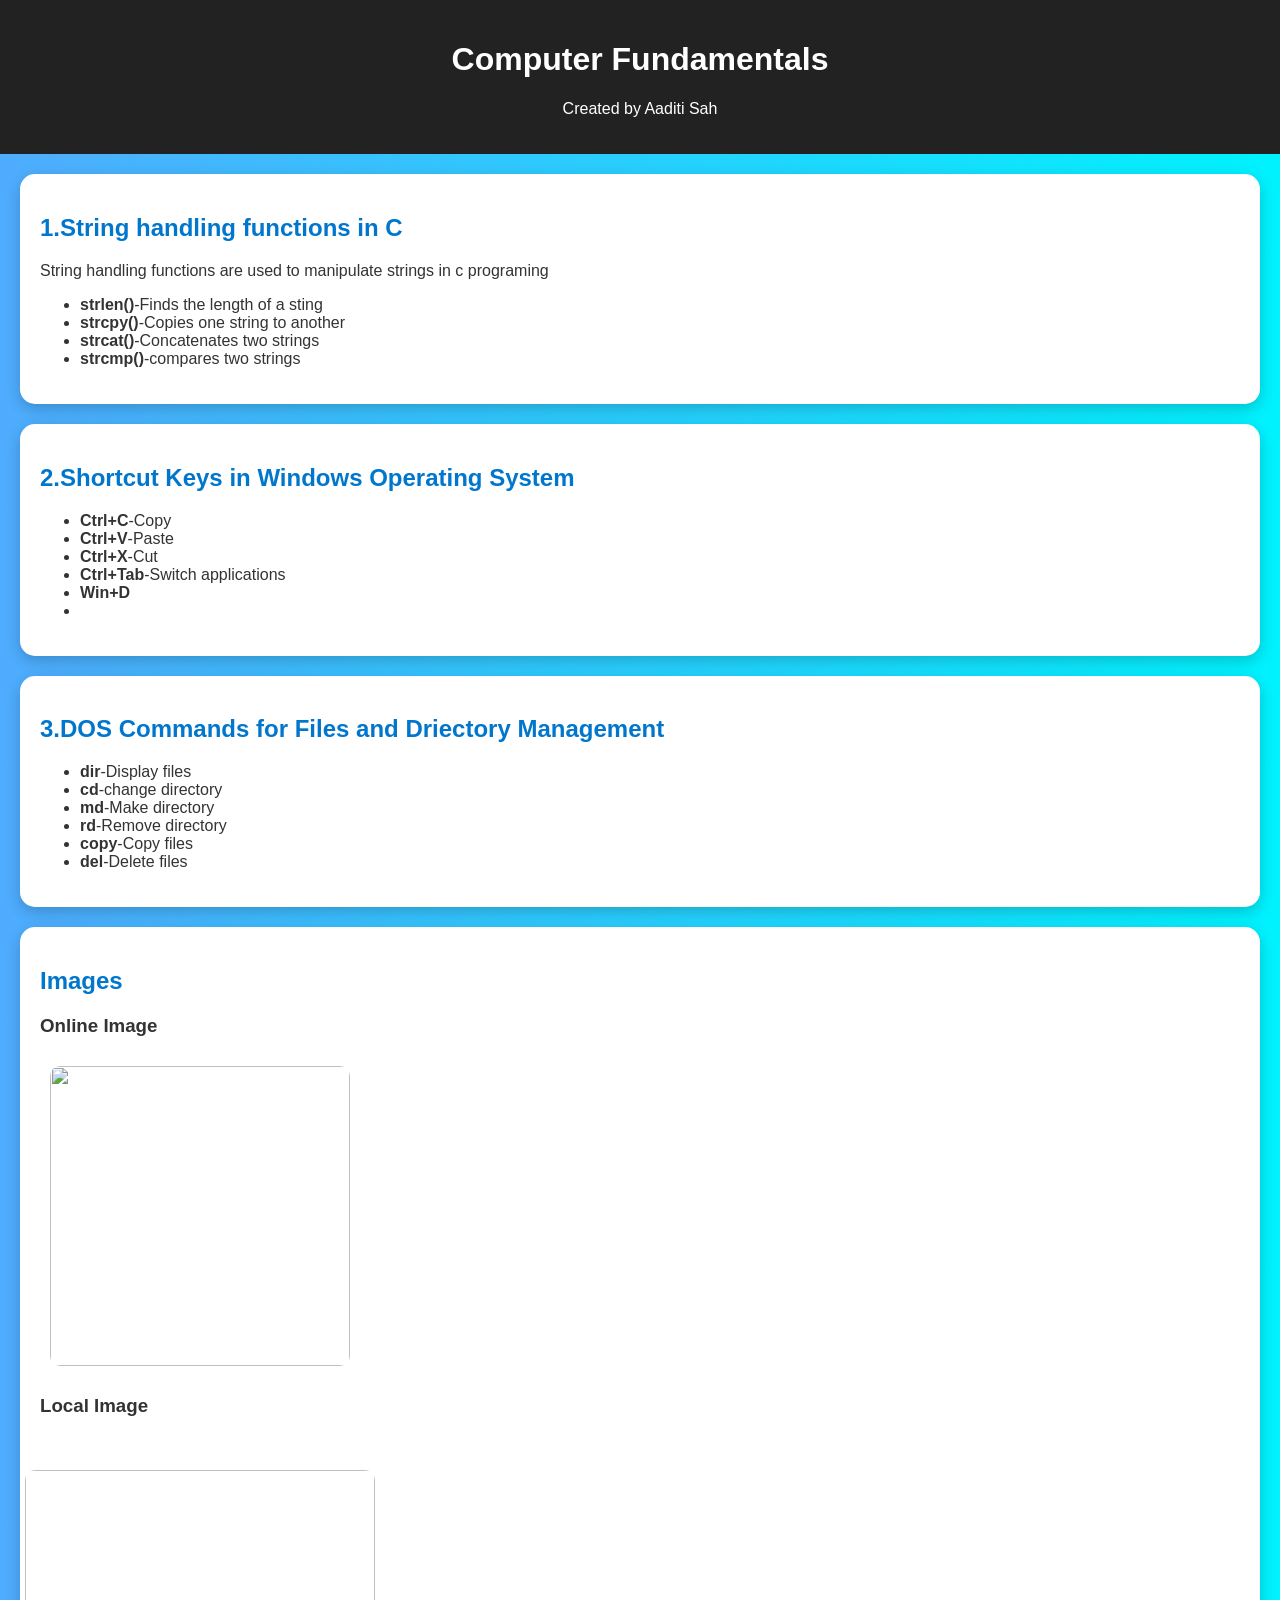
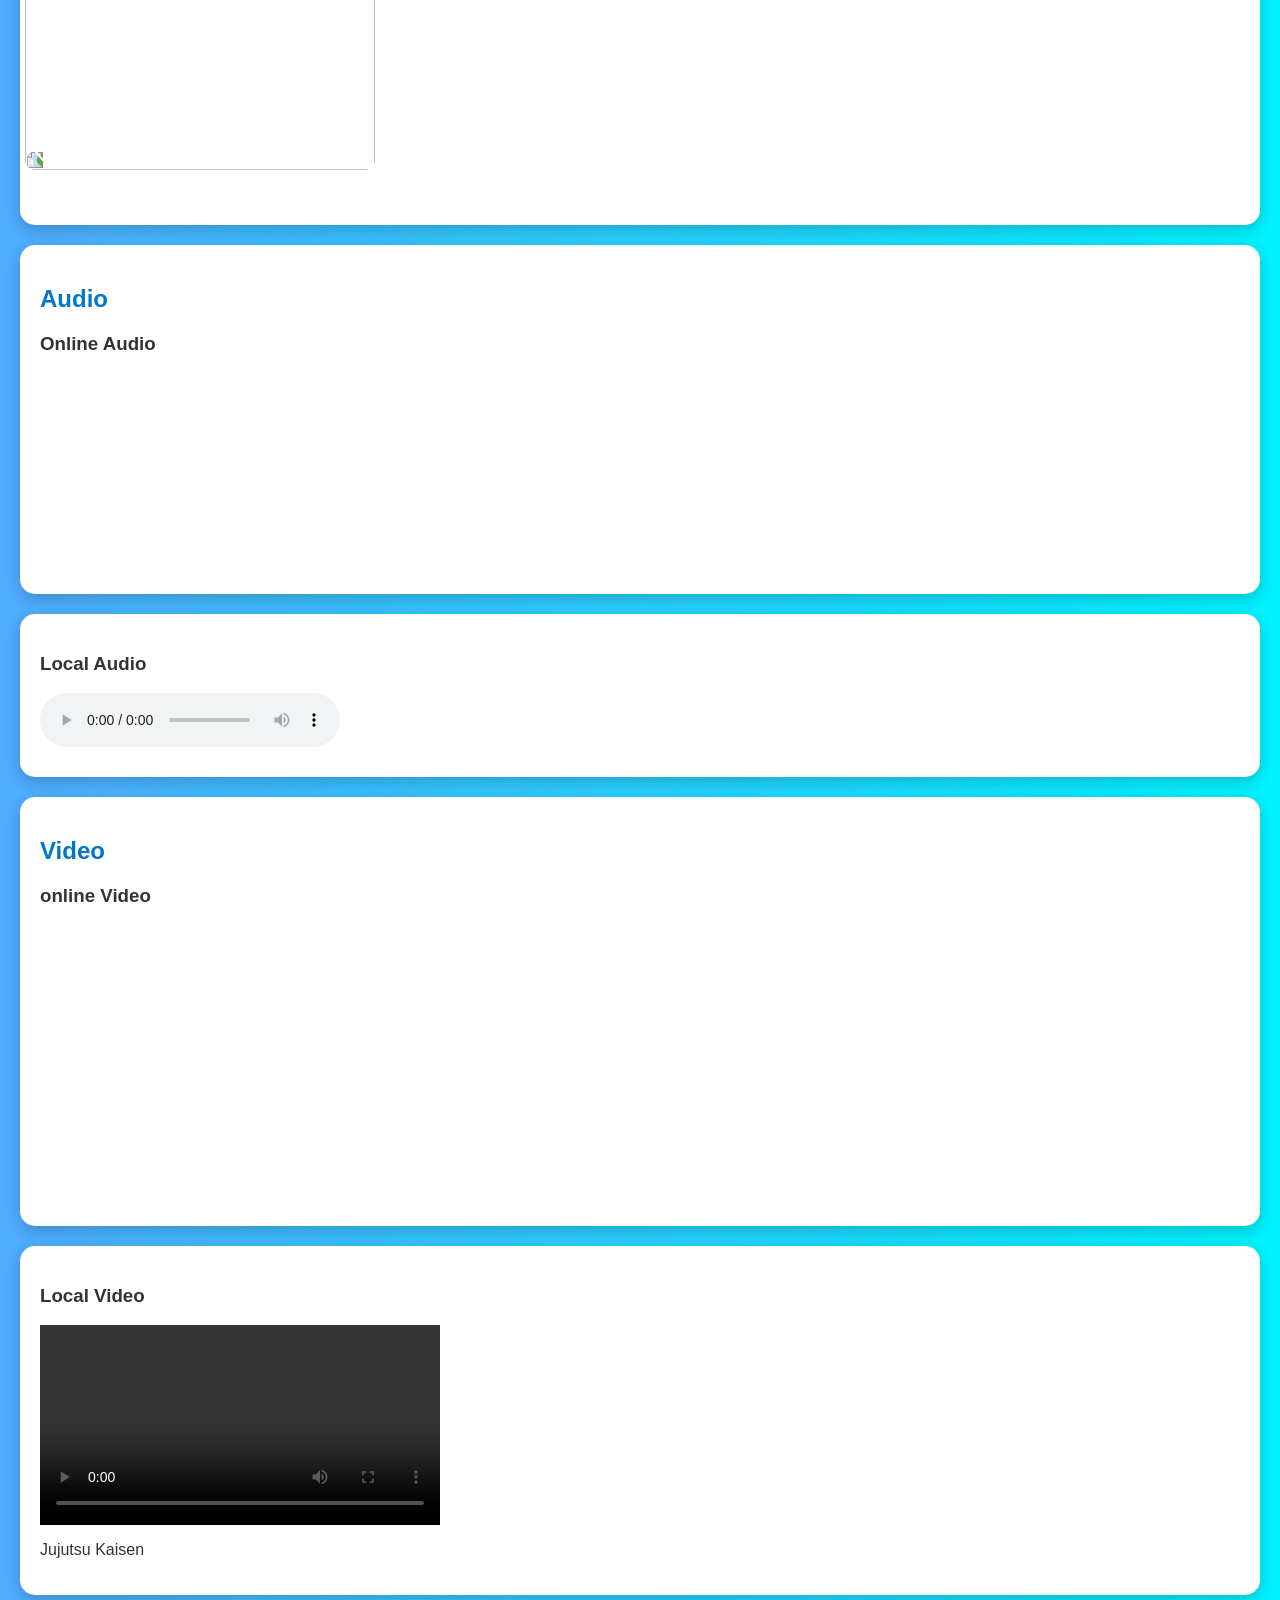
==== index.html @ 30955bb8 "Update and rename web-assignment-1.html to index.html" ====
<html>
<head>
   <title>computer concepts Webpage</title>
   <link rel="stylesheet" href="web1.css">
    
</head>
<body>
    <header>
        <h1>Computer Fundamentals</h1>
        <p>Created by Aaditi Sah</p>

    </header>
    <section>
        <h2>1.String handling functions in C</h2>
        <p>String handling functions are used to manipulate strings in c programing</p>
        <ul>
            <li><b>strlen()</b>-Finds the length of a sting</li>
            <li><b>strcpy()</b>-Copies one string to another</li>
            <li><b>strcat()</b>-Concatenates two strings</li>
            <li><b>strcmp()</b>-compares two strings</li>
            
        </ul>
    </section>
    <section>
        <h2>2.Shortcut Keys in Windows Operating System</h2>
        <ul>
            <li><b>Ctrl+C</b>-Copy</li>
            <li><b>Ctrl+V</b>-Paste</li>
            <li><b>Ctrl+X</b>-Cut</li>
            <li><b>Ctrl+Tab</b>-Switch applications</li>
            <li><b>Win+D</b></li>
            <li><b></b></li>
        </ul>
    </section>
    <section>
        <h2>3.DOS Commands for Files and Driectory Management</h2>
        <ul>
            <li><b>dir</b>-Display files</li>
            <li><b>cd</b>-change directory</li>
            <li><b>md</b>-Make directory</li>
            <li><b>rd</b>-Remove directory</li>
            <li><b>copy</b>-Copy files</li>
            <li><b>del</b>-Delete files</li>
        </ul>
    </section>
    <section>
        <h2>Images</h2>
        <h3>Online Image</h3>
        <img  src="https://i.pinimg.com/736x/d3/e1/3a/d3e13a0d1472332265d3a948549d975c.jpg" alt="">
        <h3>Local Image</h3>
        <img class="local-image" src="C:\Users\jayash\Desktop\web 1\Radha Krishna ( The Little Krishna ).lnk" alt="">
    </section>
    <section >
        <h2>Audio</h2>
        <h3>Online Audio</h3>
        
           <iframe class="sportify"
        data-testid="embed-iframe" style="border-radius:12px" src="https://open.spotify.com/embed/track/0o9zmvc5f3EFApU52PPIyW?utm_source=generator" width="100%" height="352" frameBorder="0" allowfullscreen="" allow="autoplay; clipboard-write; encrypted-media; fullscreen; picture-in-picture" loading="lazy"></iframe></section>
        <div>
       <h3>Local Audio</h3>
       <audio controls>
           <source src="C:\Users\jayash\Desktop\web 1\Jack Black - Steve's Lava Chicken (Official Music Video) ｜ A Minecraft Movie Soundtrack ｜ WaterTower - WaterTower Music (1080p, h264) (1).lnk" type="audio/mpeg">
       </audio>
    </div>
    <section >
        <h2>Video</h2>
        <h3>online Video</h3>
        <iframe title="vimeo-player" src="https://player.vimeo.com/video/258555083?h=038966e031" width="430" height="280" frameborder="0" referrerpolicy="strict-origin-when-cross-origin" allow="autoplay; fullscreen; picture-in-picture; clipboard-write; encrypted-media; web-share"   allowfullscreen></iframe>
    </section>
    <section>
        <h3>Local Video</h3>
        <video width="400" controls>
           <source src="C:\Users\jayash\Desktop\web 1\Yuji Itadori [AMV] ｜ Skyfall (Jujutsu Kaisen) - SamuVFX (1080p, h264).lnk" >
        </video>
        <P><bold>Jujutsu Kaisen</bold></P>
    </section>
   
</body>
</body>
</html>
---- web1.css ----
body{
    font-family: 'Gill Sans', 'Gill Sans MT', Calibri, 'Trebuchet MS', sans-serif;
    margin: 0;
    background: linear-gradient(to right, #4facfe, #00f2fe);
    color: #333
;
}
header{
    text-align: center;
    padding: 20px;
    background: #222;
    color: white;
}
section{
    background-color: white;
    margin: 20px;
    padding: 20px;
    border-radius: 15px;
    box-shadow: 0 5px 15px rgba( 0,0,0,0.2);
}
h2{
    color: #0077cc;
}
img{
    width: 300px;
    border-radius: 10px;
    margin: 10px;

}
.local-image{
    rotate: 270deg;
    height: 350px;
    width: 300px;
  
}

audio{
    margin: 10px 0;
    display: block;
}
div{
    background-color: white;
    margin: 20px;
    padding: 20px;
    border-radius: 15px;
    box-shadow: 0 5px 15px rgba( 0,0,0,0.2);
}
.sportify {
    height: 200px;
    width: 600px;
   
}
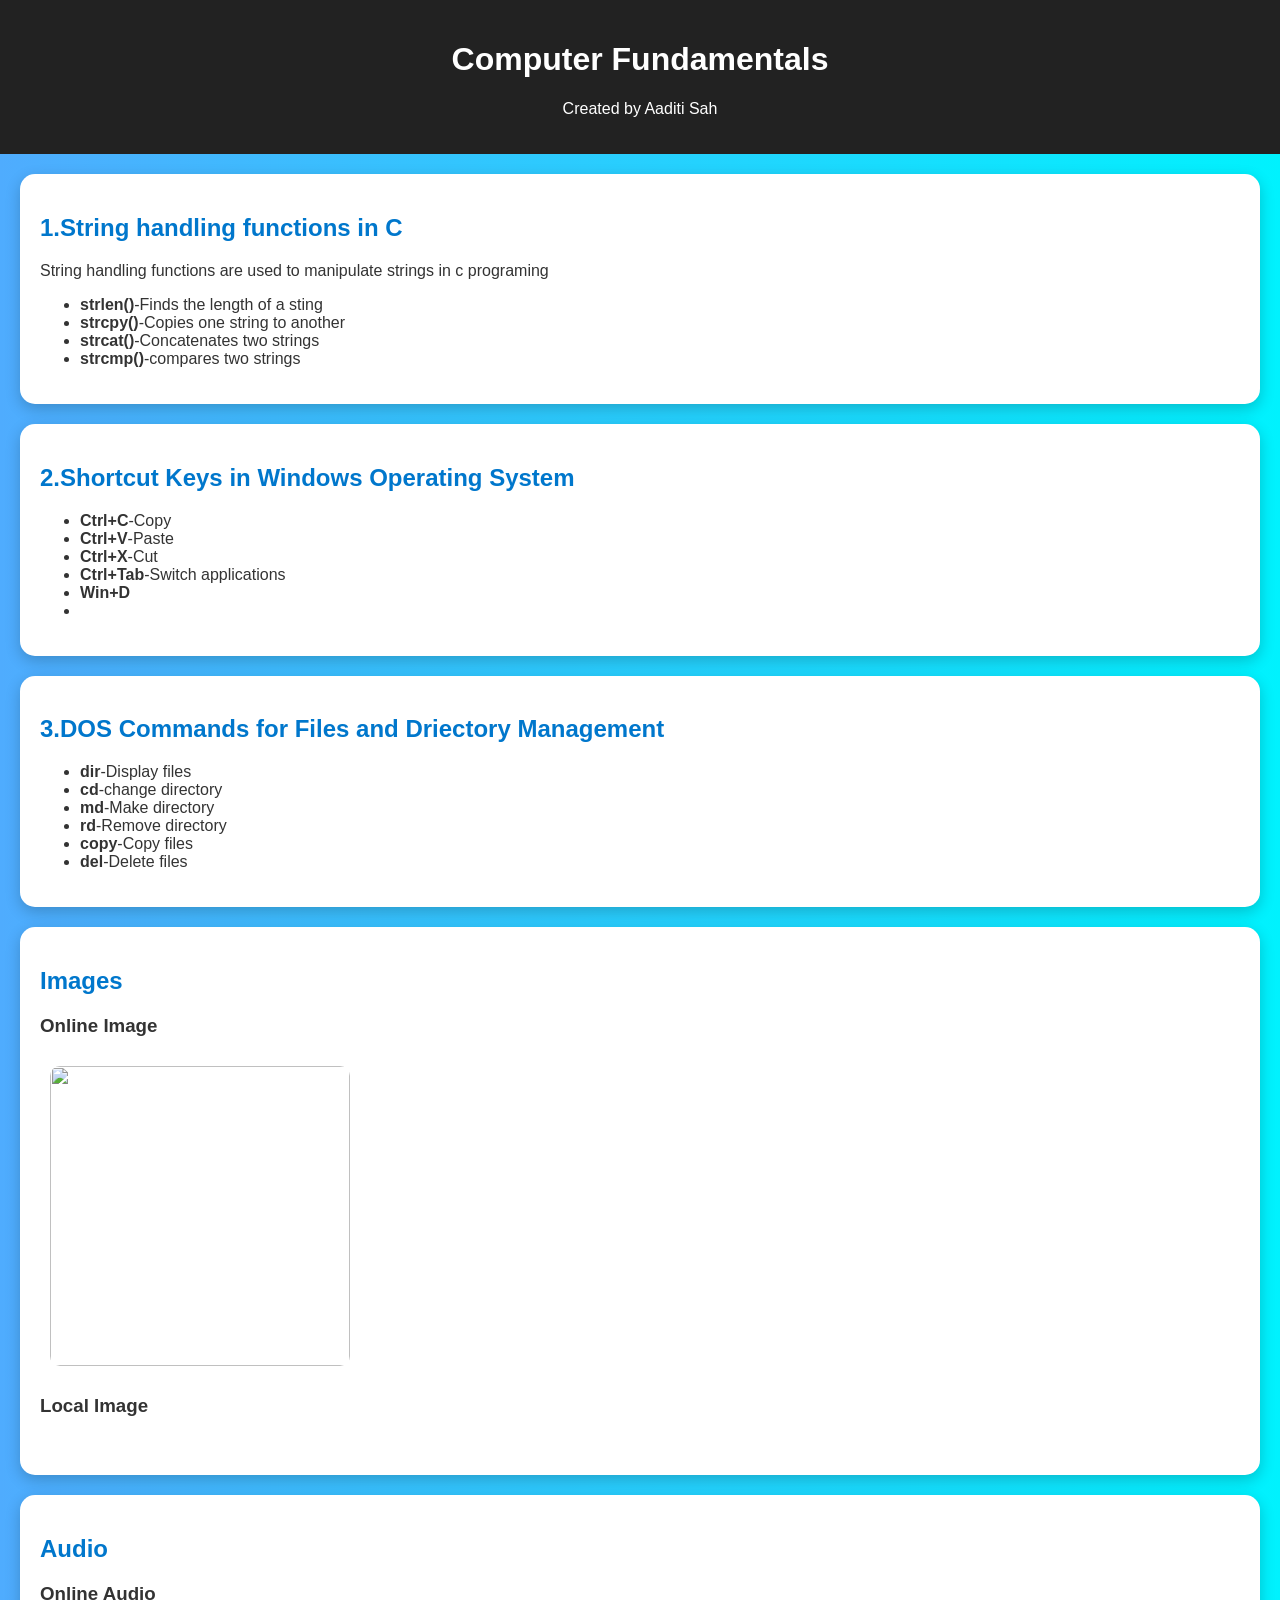
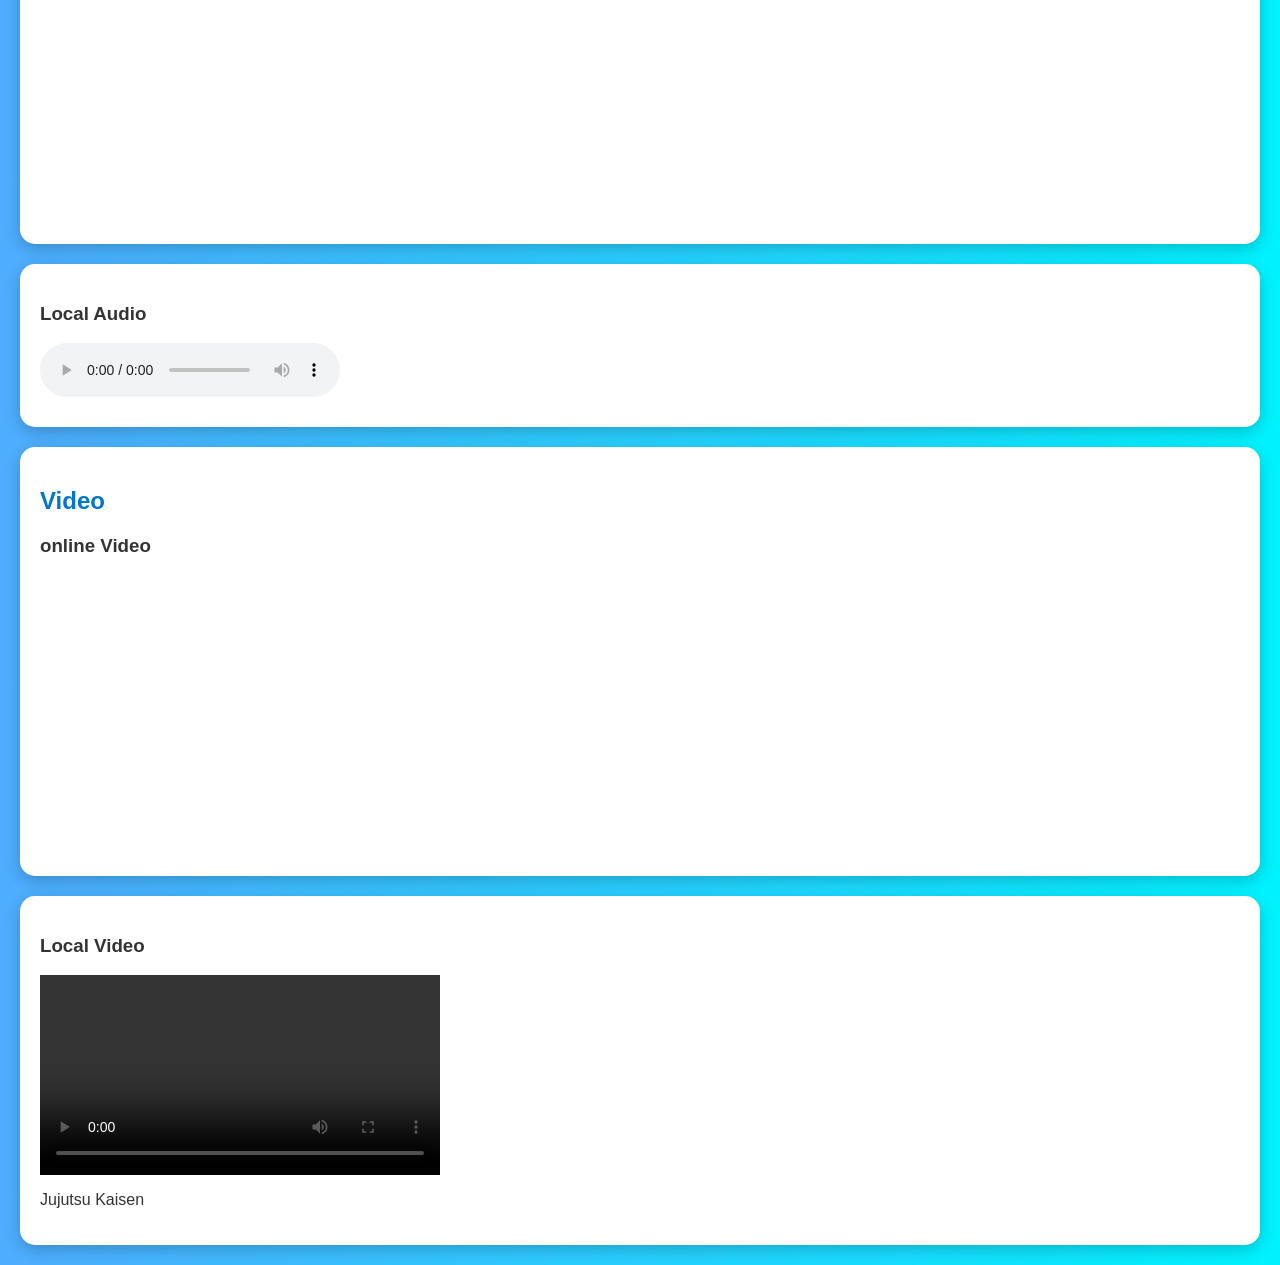
==== commit 6b5be428: "Update index.html" ====
--- a/index.html
+++ b/index.html
@@ -48,7 +48,7 @@
         <h3>Online Image</h3>
         <img  src="https://i.pinimg.com/736x/d3/e1/3a/d3e13a0d1472332265d3a948549d975c.jpg" alt="">
         <h3>Local Image</h3>
-        <img class="local-image" src="C:\Users\jayash\Desktop\web 1\Radha Krishna ( The Little Krishna ).lnk" alt="">
+        <img class="" alt="">
     </section>
     <section >
         <h2>Audio</h2>
@@ -59,7 +59,7 @@
         <div>
        <h3>Local Audio</h3>
        <audio controls>
-           <source src="C:\Users\jayash\Desktop\web 1\Jack Black - Steve's Lava Chicken (Official Music Video) ｜ A Minecraft Movie Soundtrack ｜ WaterTower - WaterTower Music (1080p, h264) (1).lnk" type="audio/mpeg">
+           <source src="Jack Black - Steve's Lava Chicken (Official Music Video) ｜ A Minecraft Movie Soundtrack ｜ WaterTower - WaterTower Music (1080p, h264) (1).mp4" type="audio/mpeg">
        </audio>
     </div>
     <section >
@@ -70,7 +70,7 @@
     <section>
         <h3>Local Video</h3>
         <video width="400" controls>
-           <source src="C:\Users\jayash\Desktop\web 1\Yuji Itadori [AMV] ｜ Skyfall (Jujutsu Kaisen) - SamuVFX (1080p, h264).lnk" >
+           <source src="Jack Black - Steve's Lava Chicken (Official Music Video) ｜ A Minecraft Movie Soundtrack ｜ WaterTower - WaterTower Music (1080p, h264) (1).mp4" >
         </video>
         <P><bold>Jujutsu Kaisen</bold></P>
     </section>
@@ -78,3 +78,5 @@
 </body>
 </body>
 </html>
+
+
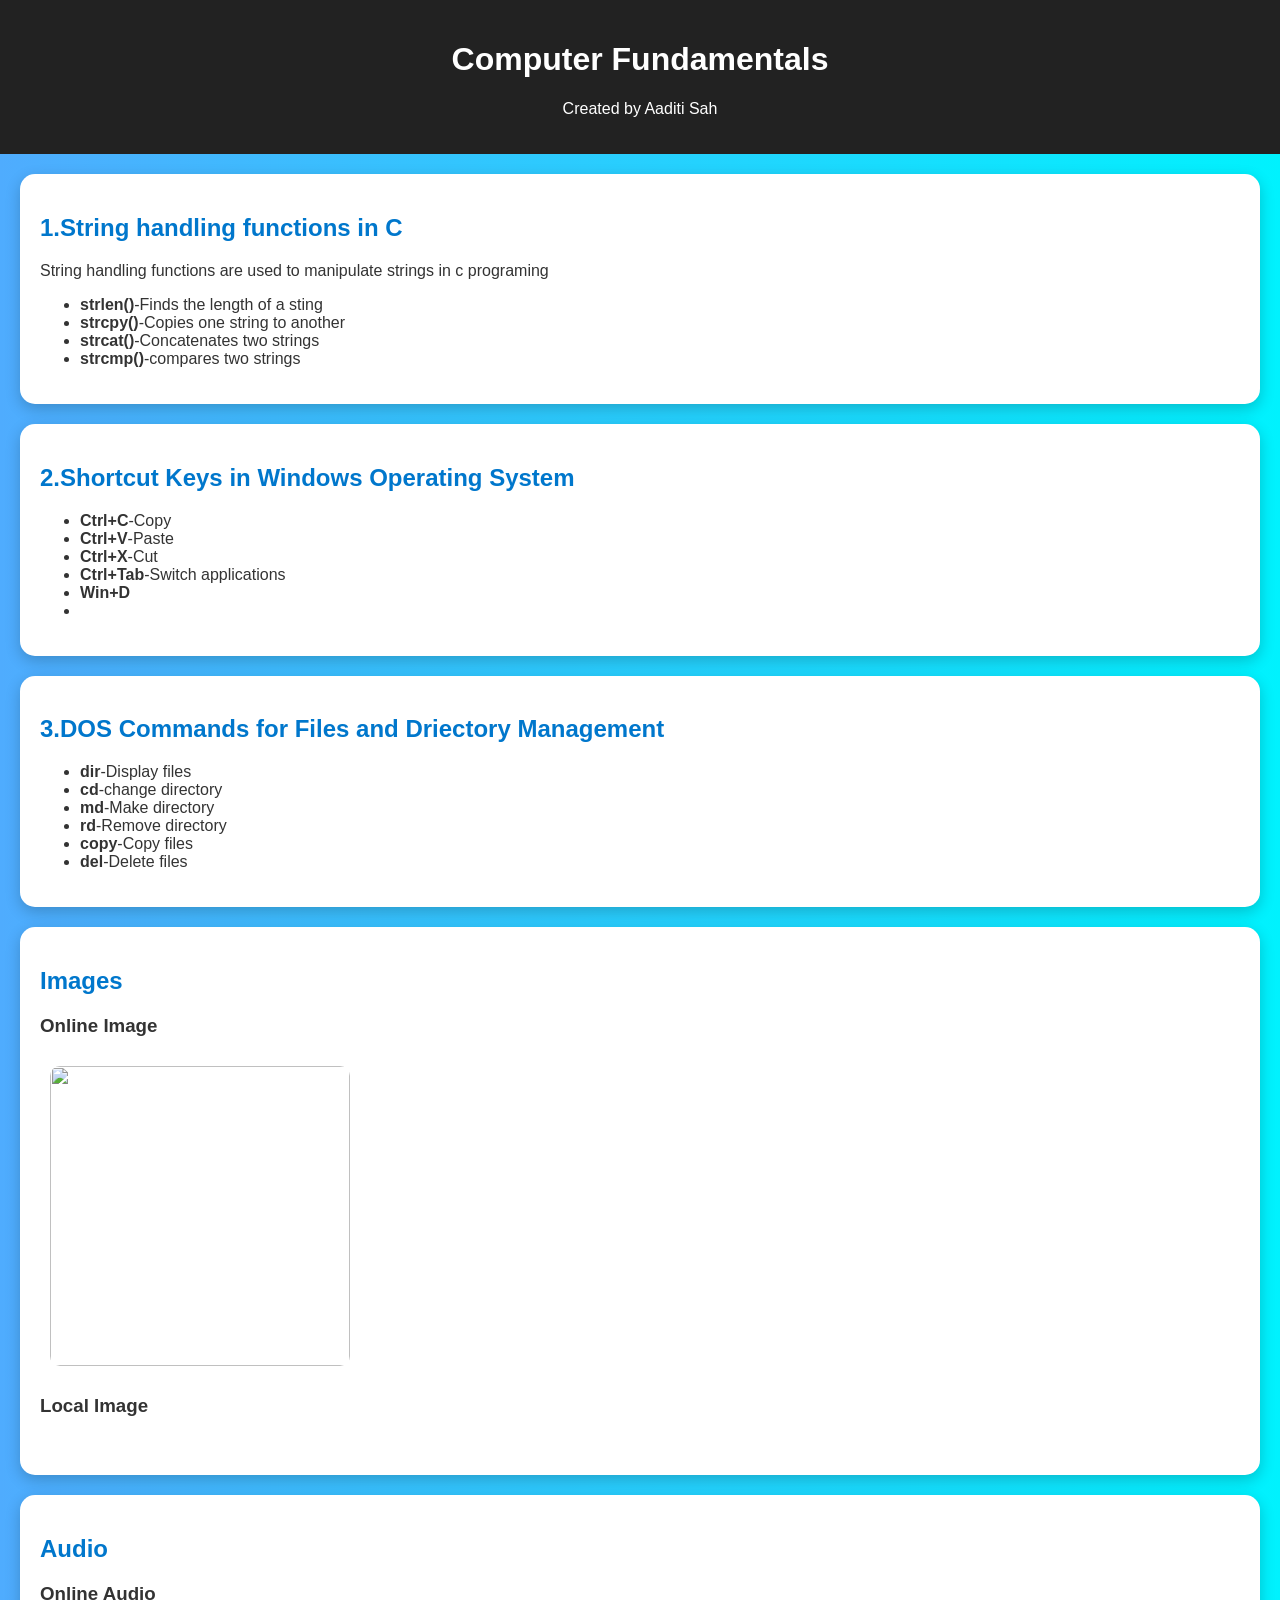
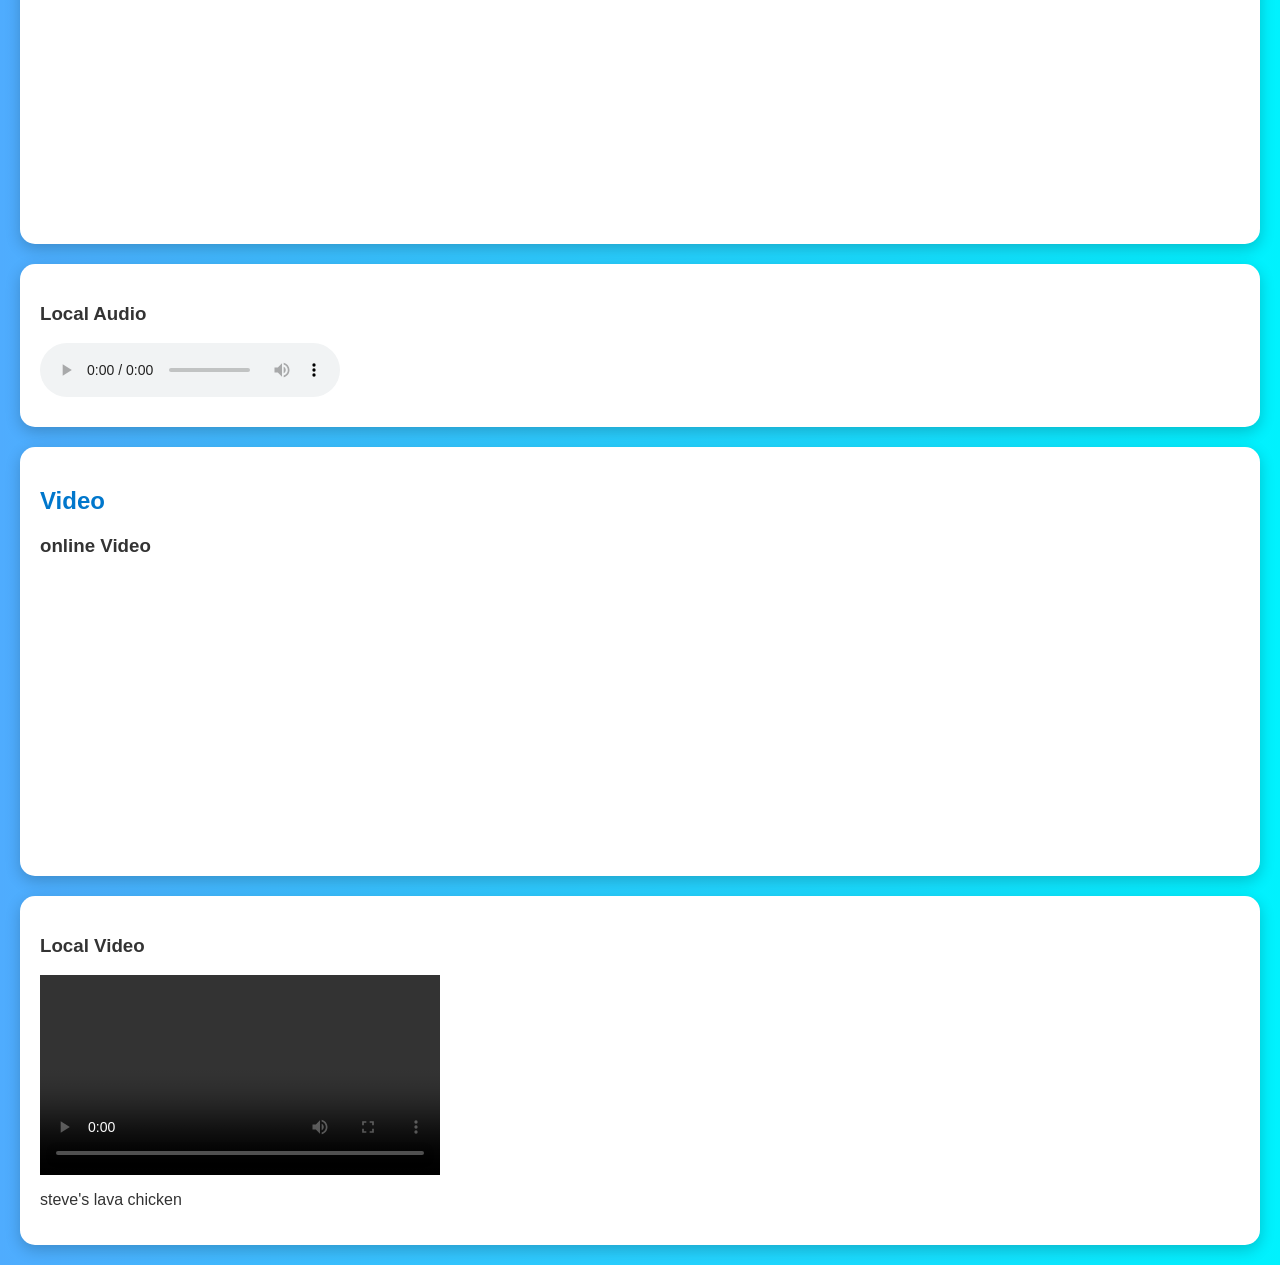
==== commit 09a2b15e: "Update index.html Replaced video" ====
--- a/index.html
+++ b/index.html
@@ -72,7 +72,7 @@
         <video width="400" controls>
            <source src="Jack Black - Steve's Lava Chicken (Official Music Video) ｜ A Minecraft Movie Soundtrack ｜ WaterTower - WaterTower Music (1080p, h264) (1).mp4" >
         </video>
-        <P><bold>Jujutsu Kaisen</bold></P>
+        <P><bold>steve's lava chicken</bold></P>
     </section>
    
 </body>
@@ -80,3 +80,4 @@
 </html>
 
 
+
